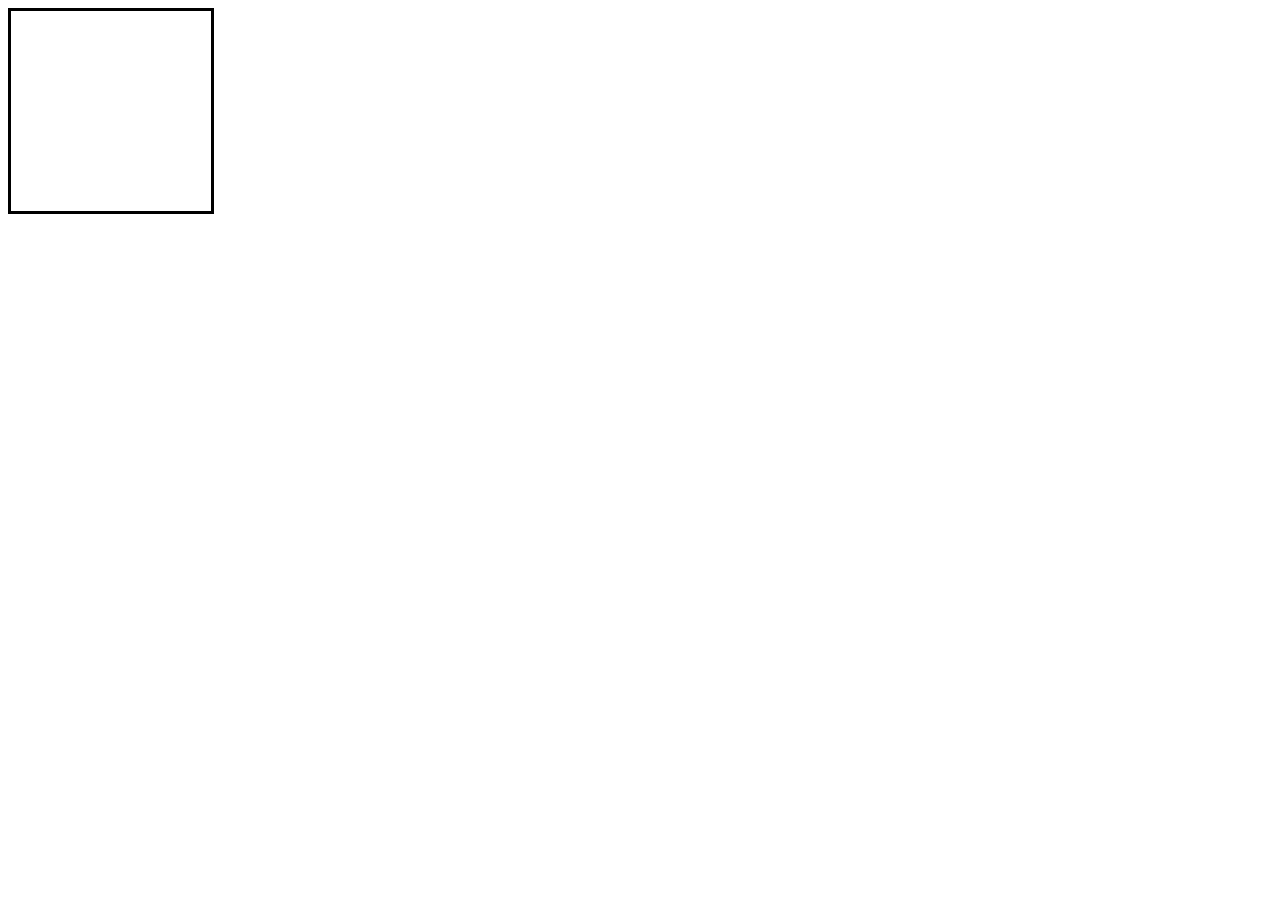
==== teste.html @ ee70fc03 "by_script" ====
<!DOCTYPE html>
<html lang="en">
<head>
    <meta charset="UTF-8">
    <meta name="viewport" content="width=device-width, initial-scale=1.0">
    <title>Document</title>
    <style>
        canvas{
            border: solid;
        }
    </style>
</head>
<body>
    
    <canvas id="cnv" width="200" height="200"></canvas>

</body>
<script>

//drawWeapom(138)

let a = 0


const myInterval = setInterval(() => {
    a++
    drawWeapom(a)
}, 10);

circle(10)
drawWeapom(10)

function circle(ang){

    const angle = ang +45
    const offset = 50
    const l = 50
    const h = 50
    const offset_ang = ((Math.atan2(l/2, h/2) * 180) / Math.PI) + 90

    const center = [offset+l/2,offset+h/2]
    const raio = Math.sqrt(Math.pow(l/2,2)+Math.pow(h/2,2))
    const sin = Number((Math.sin(Math.PI/180 * angle)).toFixed(2))
    const cos = Number((Math.cos(Math.PI/180 * angle)).toFixed(2))
    const cord = [center[0]+raio*cos, center[1]+raio*sin]

    const cnv = document.querySelector('#cnv')

    if (cnv.getContext) {
        ctx = cnv.getContext('2d')
        ctx.clearRect(0, 0, cnv.width, cnv.height)

        ctx.strokeRect(offset,offset, l, h)

        ctx.save();
        ctx.translate(cord[0],cord[1]);
        ctx.rotate(Math.PI / 180 * (angle + offset_ang))

        ctx.strokeRect(0,0, l, h)
        ctx.restore(); 


// PONTEIRO
        ctx.beginPath()
        ctx.moveTo(center[0], center[1])
        ctx.lineTo(cord[0], cord[1])
        ctx.stroke()

    }
}

function drawWeapom(ang){

        const cnv = document.querySelector('#cnv')
        const base = new Image()
        base.src = 'assets/w_base.png'

        base.height = base.width


        const arm = new Image()
        arm.src = `assets/w1_cannon.png`

        const angle = ang +45
        const offset = 0
        const l = arm.width 
        const h = arm.height 
        const offset_ang = ((Math.atan2(l/2, h/2) * 180) / Math.PI) + 90
        const scale = cnv.width / base.width

        const center = [offset+l/2,offset+h/2]
        const raio = Math.sqrt(Math.pow(l/2,2)+Math.pow(h/2,2))
        const sin = Number((Math.sin(Math.PI/180 * angle)).toFixed(2))
        const cos = Number((Math.cos(Math.PI/180 * angle)).toFixed(2))
        const cord = [center[0]+raio*cos, center[1]+raio*sin]

//console.log(l,h,scale,base.width,base.height,cnv.width,cnv.height )

        if (cnv.getContext) {
            ctx = cnv.getContext('2d');
            ctx.clearRect(0, 0, cnv.width, cnv.height)
//            ctx.drawImage(base,offset,offset, base.width, base.height)
            ctx.save();
            ctx.scale(scale,scale)
            ctx.drawImage(base,offset,offset, base.width, base.height)
            ctx.translate(cord[0]+((base.width-l)/2),cord[1]+((base.height-h)/2));
            ctx.rotate(Math.PI / 180 * (angle + offset_ang))
            ctx.strokeRect(0,0, l, h)
            ctx.drawImage(arm,0,0, l, h);
            ctx.restore(); 
        }

    // PONTEIRO
        ctx.beginPath()
        ctx.moveTo(center[0], center[1])
        ctx.lineTo(cord[0], cord[1])
        ctx.stroke()

    }

</script>
</html>
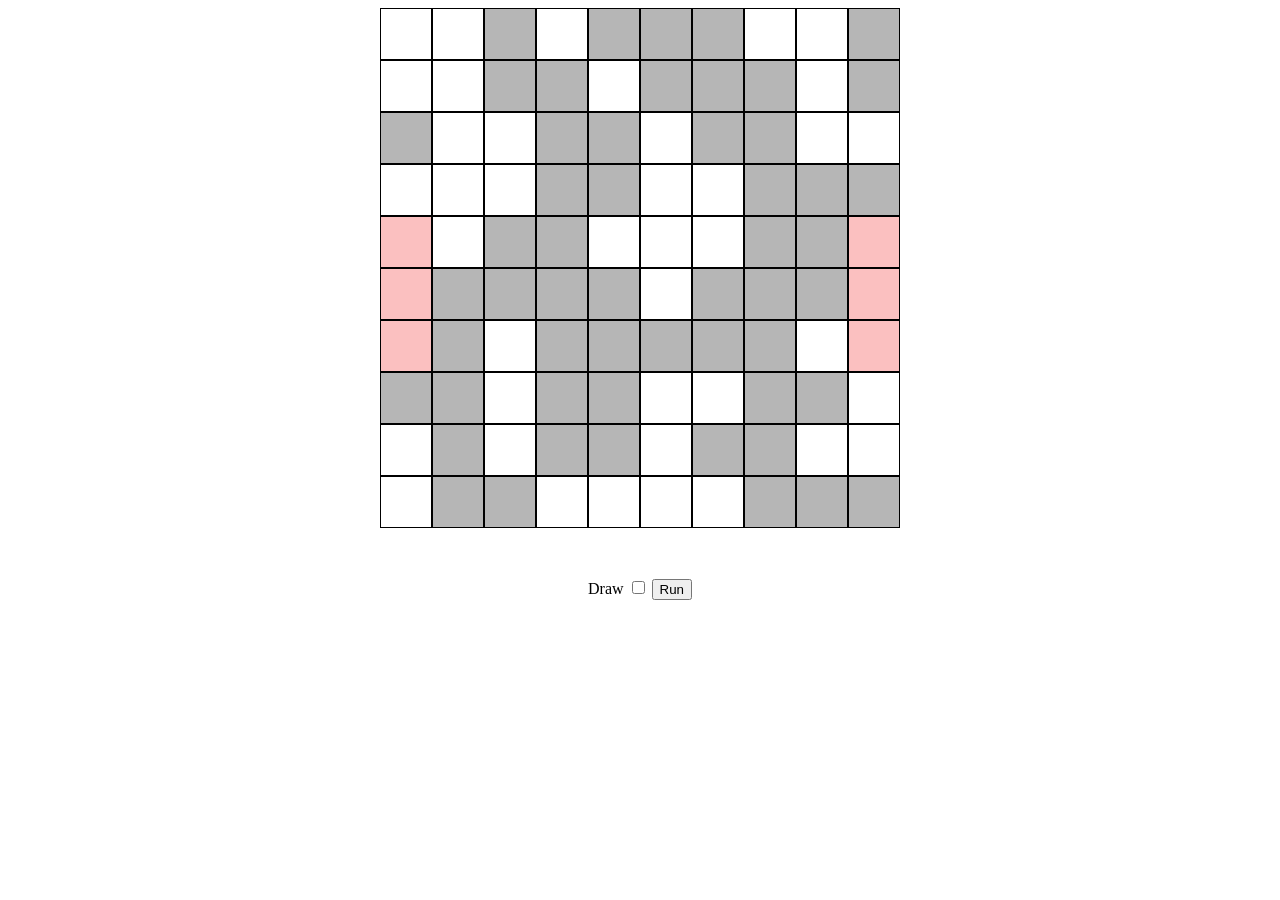
==== commit c17766e2: "by_script" ====
--- a/teste.html
+++ b/teste.html
@@ -5,88 +5,82 @@
     <meta name="viewport" content="width=device-width, initial-scale=1.0">
     <title>Document</title>
     <style>
+
+        body{
+            display: flex;
+            flex-direction: column;
+            justify-content: center;
+            align-items: center;
+            gap: 50px;
+        }
+
+        .hide{
+            display: none;
+        }
+
         canvas{
             border: solid;
         }
+
+        .line{
+            display: flex;
+        }
+
+        .cell{
+            width: 50px;
+            height: 50px;
+            border: solid 1px;
+        }
+
+        .cell:hover{
+            background-color: #c2f0df70;
+            cursor: pointer;
+        }
+
+        .fill{
+            background-color: #5a5a5a70;
+        }
+
+        .gate{
+            background-color: #f5707070 !important;
+        }
+
+
     </style>
 </head>
 <body>
     
-    <canvas id="cnv" width="200" height="200"></canvas>
-
+    <canvas id="cnv" width="200" height="200" class="hide"></canvas>
+
+    <div class="ground"></div>
+    <div>
+        <label for="clear">Draw</label>
+        <input type="checkbox" id="clear">
+        <button>Run</button>
+    </div>
 </body>
 <script>
 
-//drawWeapom(138)
-
-let a = 0
-
-
-const myInterval = setInterval(() => {
-    a++
-    drawWeapom(a)
-}, 10);
-
-circle(10)
-drawWeapom(10)
-
-function circle(ang){
-
-    const angle = ang +45
-    const offset = 50
-    const l = 50
-    const h = 50
-    const offset_ang = ((Math.atan2(l/2, h/2) * 180) / Math.PI) + 90
-
-    const center = [offset+l/2,offset+h/2]
-    const raio = Math.sqrt(Math.pow(l/2,2)+Math.pow(h/2,2))
-    const sin = Number((Math.sin(Math.PI/180 * angle)).toFixed(2))
-    const cos = Number((Math.cos(Math.PI/180 * angle)).toFixed(2))
-    const cord = [center[0]+raio*cos, center[1]+raio*sin]
-
-    const cnv = document.querySelector('#cnv')
-
-    if (cnv.getContext) {
-        ctx = cnv.getContext('2d')
-        ctx.clearRect(0, 0, cnv.width, cnv.height)
-
-        ctx.strokeRect(offset,offset, l, h)
-
-        ctx.save();
-        ctx.translate(cord[0],cord[1]);
-        ctx.rotate(Math.PI / 180 * (angle + offset_ang))
-
-        ctx.strokeRect(0,0, l, h)
-        ctx.restore(); 
-
-
-// PONTEIRO
-        ctx.beginPath()
-        ctx.moveTo(center[0], center[1])
-        ctx.lineTo(cord[0], cord[1])
-        ctx.stroke()
-
-    }
-}
-
-function drawWeapom(ang){
-
-        const cnv = document.querySelector('#cnv')
-        const base = new Image()
-        base.src = 'assets/w_base.png'
-
-        base.height = base.width
-
-
-        const arm = new Image()
-        arm.src = `assets/w1_cannon.png`
+    //drawWeapom(138)
+
+    let a = 0
+
+
+    const myInterval = setInterval(() => {
+        a++
+        drawWeapom(a)
+    }, 10);
+
+    circle(10)
+    drawWeapom(10)
+
+    function circle(ang){
 
         const angle = ang +45
-        const offset = 0
-        const l = arm.width 
-        const h = arm.height 
+        const offset = 50
+        const l = 50
+        const h = 50
         const offset_ang = ((Math.atan2(l/2, h/2) * 180) / Math.PI) + 90
-        const scale = cnv.width / base.width
 
         const center = [offset+l/2,offset+h/2]
         const raio = Math.sqrt(Math.pow(l/2,2)+Math.pow(h/2,2))
@@ -94,29 +88,233 @@
         const cos = Number((Math.cos(Math.PI/180 * angle)).toFixed(2))
         const cord = [center[0]+raio*cos, center[1]+raio*sin]
 
-//console.log(l,h,scale,base.width,base.height,cnv.width,cnv.height )
+        const cnv = document.querySelector('#cnv')
 
         if (cnv.getContext) {
-            ctx = cnv.getContext('2d');
+            ctx = cnv.getContext('2d')
             ctx.clearRect(0, 0, cnv.width, cnv.height)
-//            ctx.drawImage(base,offset,offset, base.width, base.height)
+
+            ctx.strokeRect(offset,offset, l, h)
+
             ctx.save();
-            ctx.scale(scale,scale)
-            ctx.drawImage(base,offset,offset, base.width, base.height)
-            ctx.translate(cord[0]+((base.width-l)/2),cord[1]+((base.height-h)/2));
+            ctx.translate(cord[0],cord[1]);
             ctx.rotate(Math.PI / 180 * (angle + offset_ang))
+
             ctx.strokeRect(0,0, l, h)
-            ctx.drawImage(arm,0,0, l, h);
             ctx.restore(); 
-        }
+
 
     // PONTEIRO
-        ctx.beginPath()
-        ctx.moveTo(center[0], center[1])
-        ctx.lineTo(cord[0], cord[1])
-        ctx.stroke()
-
-    }
+            ctx.beginPath()
+            ctx.moveTo(center[0], center[1])
+            ctx.lineTo(cord[0], cord[1])
+            ctx.stroke()
+
+        }
+    }
+
+    function drawWeapom(ang){
+
+            const cnv = document.querySelector('#cnv')
+            const base = new Image()
+            base.src = 'assets/w_base.png'
+
+            base.height = base.width
+
+
+            const arm = new Image()
+            arm.src = `assets/en_fast.png`
+
+            const angle = ang +45
+            const offset = 0
+            const l = arm.width 
+            const h = arm.height 
+            const offset_ang = ((Math.atan2(l/2, h/2) * 180) / Math.PI) + 90
+            const scale = cnv.width / base.width
+
+            const center = [offset+l/2,offset+h/2]
+            const raio = Math.sqrt(Math.pow(l/2,2)+Math.pow(h/2,2))
+            const sin = Number((Math.sin(Math.PI/180 * angle)).toFixed(2))
+            const cos = Number((Math.cos(Math.PI/180 * angle)).toFixed(2))
+            const cord = [center[0]+raio*cos, center[1]+raio*sin]
+
+    //console.log(l,h,scale,base.width,base.height,cnv.width,cnv.height )
+
+            if (cnv.getContext) {
+                ctx = cnv.getContext('2d');
+                ctx.clearRect(0, 0, cnv.width, cnv.height)
+    //            ctx.drawImage(base,offset,offset, base.width, base.height)
+                ctx.save();
+                ctx.scale(scale,scale)
+                ctx.drawImage(base,offset,offset, base.width, base.height)
+                ctx.translate(cord[0]+((base.width-l)/2),cord[1]+((base.height-h)/2));
+                ctx.rotate(Math.PI / 180 * (angle + offset_ang))
+                ctx.strokeRect(0,0, l, h)
+                ctx.drawImage(arm,0,0, l, h);
+                ctx.restore(); 
+            }
+
+        // PONTEIRO
+            ctx.beginPath()
+            ctx.moveTo(center[0], center[1])
+            ctx.lineTo(cord[0], cord[1])
+            ctx.stroke()
+
+        }
+
+/*  PATH WAY  */
+
+class Enemy{
+    constructor(direct = 'h'){        
+        this.y = 4+Math.floor(Math.random()*3)
+        this.x = 0
+        this.path = []
+    }
+}
+
+Enemy.prototype.getWay = function(){
+    const way = new Object
+    way.paths = []
+    way.pos = []
+    way.gates = this.direct == 'h' ? [4,6] : [4,6]
+
+
+    function free(pos){
+        return game.board[pos[0]][pos[1]].id < 0 ? 1 : 0
+    }
+
+    function exit(pos){
+        const out = []
+        for(let i=0; i<4; i++){
+            try{
+                const y = i<2  ? i%2 ? pos[0]-1 : pos[0]+1  : pos[0]
+                const x = i>=2 ? i%2 ? pos[1]-1 : pos[1]+1  : pos[1]
+                if(free([y,x])){
+                    out.push([y,x])
+                }
+            }catch{
+                console.log('out of borders!')
+            }
+        }
+        return out
+    }
+
+
+    function makeway(pos){
+        const ext = exit(pos[pos.length-1])
+/*
+        for(let i=0; i<ext.length; i++){
+            ja_passei = (pos.some(arr => arr.length === ext[i].length && arr.every((val, j) => val === ext[i][j])))
+
+            ja_passei ? console.log(ext,i) : null
+//            ja_passei ? ext.splice(i,1) : null
+        }
+        
+
+        if(ext.length == 1){
+            console.log('end')
+        }
+*/
+        for(let i=0; i<ext.length; i++){
+            ja_passei = (pos.some(arr => arr.length === ext[i].length && arr.every((val, j) => val === ext[i][j])))
+            if(!ja_passei){
+                const nw_array = JSON.parse(JSON.stringify(pos))
+                nw_array.push(ext[i])
+                console.log(nw_array)
+                makeway(nw_array)
+            }
+        }
+
+    }
+
+    makeway([[this.y,this.x]])
+
+    
+
+}
+
+
+        function start(){
+            createField()
+            console.log(player)
+
+        }
+
+
+const game = new Object
+const player = new Enemy()
+
+        function createField(){
+            const gnd = document.querySelector('.ground')
+            gnd.innerHTML = ''
+            game.board=[]
+            for(let y=0; y<10; y++){
+                const line = document.createElement('div')
+                line.className = 'line'
+                gnd.appendChild(line)
+                game.board.push([])
+                for(let x=0; x<10; x++){
+                    const rand =  Math.floor(Math.random()*2)
+                    const obj = new Object
+                    obj.id = rand ? 1 : -1
+
+                    game.board[game.board.length-1].push(obj)
+                    const cel = document.createElement('div')
+                    cel.className = 'cell'
+                    rand ? cel.classList.add('fill') : null
+                    cel.id = `cel-${y}-${x}`
+                    line.appendChild(cel)
+
+                    if([4,5,6].includes(y)){
+                        if([0,9].includes(x)){
+                            cel.classList.add('gate')
+                            cel.classList.remove('fill')
+                            game.board[y][x].id = -1
+                        }
+                    }
+
+                    cel.addEventListener('click',()=>{
+                        if(document.querySelector('#clear').checked){
+
+                            if(game.board[y][x].id < 0 && !cel.classList.contains('gate')){
+                                cel.classList.add('fill')
+                                game.board[y][x].id = 1
+                            }else{
+                                cel.classList.remove('fill')
+                                game.board[y][x].id = -1
+                            }
+
+                        }else{
+                            console.log(game.board[y][x].id)
+                        }
+                    })
+
+                }
+            }
+            console.log(game)
+        }
+
+
+
+        Enemy.prototype.move = function(){
+    if(this.direct == 'h'){
+        this.x += this.speed
+        this.kill = this.x >= this.offset_x + 26*this.line_w ? 1 : 0
+        this.angle = 0
+    }else{
+        this.y += this.speed
+        this.kill = this.y >= this.offset_y + 20*this.line_h ? 1 : 0
+        this.angle = 90
+    }
+    this.plot()
+}
+
+
+
+
+
+        start()
+
 
 </script>
 </html>
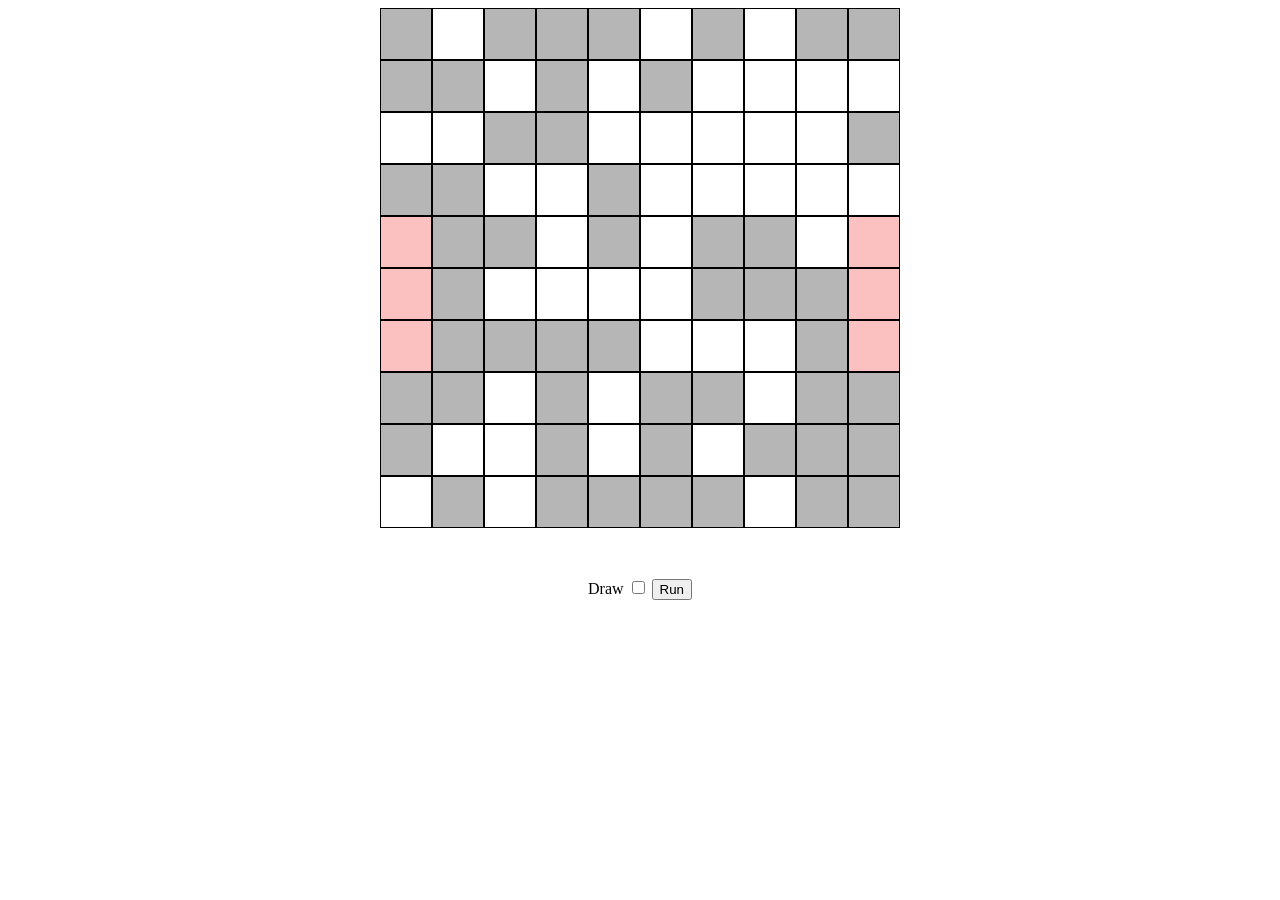
==== commit cebfacc4: "by_script" ====
--- a/teste.html
+++ b/teste.html
@@ -169,14 +169,16 @@
         this.y = 4+Math.floor(Math.random()*3)
         this.x = 0
         this.path = []
+        this.direct = direct
+        this.gates = this.direct == 'h' ? [[4,9],[5,9],[6,9]] : [[9,4],[9,5],[9,6]]
     }
 }
 
 Enemy.prototype.getWay = function(){
     const way = new Object
-    way.paths = []
+    way.path = []
     way.pos = []
-    way.gates = this.direct == 'h' ? [4,6] : [4,6]
+    way.gates = this.gates
 
 
     function free(pos){
@@ -193,43 +195,52 @@
                     out.push([y,x])
                 }
             }catch{
-                console.log('out of borders!')
-            }
+//                console.log('out of borders!')
+            }
+        }
+
+        if(player.gates[0][0] < player.gates[0][1]){
+            out.sort((a, b) => b[1] - a[1]); 
+        }else{
+            out.sort((a, b) => b[0] - a[0]); 
         }
         return out
     }
-
 
     function makeway(pos){
         const ext = exit(pos[pos.length-1])
-/*
+        
         for(let i=0; i<ext.length; i++){
-            ja_passei = (pos.some(arr => arr.length === ext[i].length && arr.every((val, j) => val === ext[i][j])))
-
-            ja_passei ? console.log(ext,i) : null
-//            ja_passei ? ext.splice(i,1) : null
-        }
-        
-
-        if(ext.length == 1){
-            console.log('end')
-        }
-*/
-        for(let i=0; i<ext.length; i++){
-            ja_passei = (pos.some(arr => arr.length === ext[i].length && arr.every((val, j) => val === ext[i][j])))
-            if(!ja_passei){
+            if(pos.some(arr => arr.length === ext[i].length && arr.every((val, j) => val === ext[i][j]))){
+                ext.splice(i,1)
+                i--
+            }else{
+                if(way.gates.some(arr => arr.length === ext[i].length && arr.every((val, j) => val === ext[i][j]))){
+                    const nw_array = JSON.parse(JSON.stringify(pos))
+                    nw_array.push(ext[i])
+                    way.path = !way.path.length || nw_array.length < way.path.length ? nw_array : way.path
+                    return
+                }
+            }
+        }
+
+        if(ext.length){
+            for(let i=0; i<ext.length; i++){
                 const nw_array = JSON.parse(JSON.stringify(pos))
                 nw_array.push(ext[i])
-                console.log(nw_array)
-                makeway(nw_array)
-            }
-        }
-
-    }
+                if(!way.path.length || way.path.length > nw_array.length){
+                    makeway(nw_array)
+                }
+            }
+        }
+
+    }
+
+    way.paths = []
 
     makeway([[this.y,this.x]])
 
-    
+    console.log(way.path)
 
 }
 
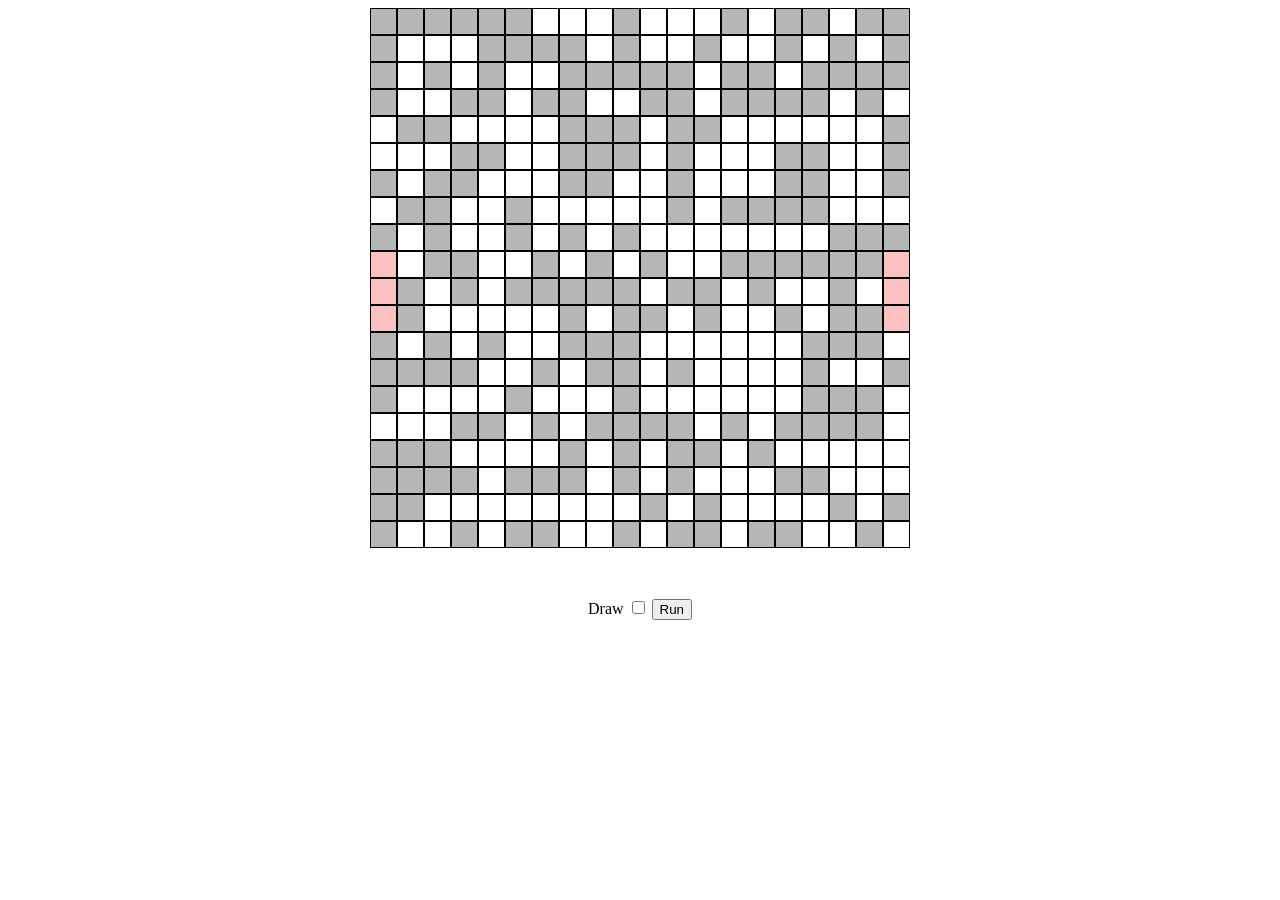
==== commit b4c99383: "by_script" ====
--- a/teste.html
+++ b/teste.html
@@ -27,8 +27,8 @@
         }
 
         .cell{
-            width: 50px;
-            height: 50px;
+            width: 25px;
+            height: 25px;
             border: solid 1px;
         }
 
@@ -45,6 +45,9 @@
             background-color: #f5707070 !important;
         }
 
+        .path{
+            background-color: #70f59c70 !important;
+        }
 
     </style>
 </head>
@@ -56,7 +59,7 @@
     <div>
         <label for="clear">Draw</label>
         <input type="checkbox" id="clear">
-        <button>Run</button>
+        <button id="run">Run</button>
     </div>
 </body>
 <script>
@@ -166,20 +169,23 @@
 
 class Enemy{
     constructor(direct = 'h'){        
-        this.y = 4+Math.floor(Math.random()*3)
+        const square = 20
+        const gt = Math.floor(square/2)
+        this.y = gt-1 +Math.floor(Math.random()*3)
         this.x = 0
         this.path = []
         this.direct = direct
-        this.gates = this.direct == 'h' ? [[4,9],[5,9],[6,9]] : [[9,4],[9,5],[9,6]]
+        this.gates = this.direct == 'h' ? [[gt-1,square-1],[gt,square-1],[gt+1,square-1]] : [[square-1,gt-1],[square-1,gt],[square-1,gt+1]]
     }
 }
 
 Enemy.prototype.getWay = function(){
-    const way = new Object
-    way.path = []
-    way.pos = []
-    way.gates = this.gates
-
+
+}
+
+function getway(y,x,gates){
+
+    let path = []
 
     function free(pos){
         return game.board[pos[0]][pos[1]].id < 0 ? 1 : 0
@@ -194,12 +200,10 @@
                 if(free([y,x])){
                     out.push([y,x])
                 }
-            }catch{
-//                console.log('out of borders!')
-            }
-        }
-
-        if(player.gates[0][0] < player.gates[0][1]){
+            }catch{null}
+        }
+
+        if(gates[0][0] < gates[0][1]){
             out.sort((a, b) => b[1] - a[1]); 
         }else{
             out.sort((a, b) => b[0] - a[0]); 
@@ -215,10 +219,10 @@
                 ext.splice(i,1)
                 i--
             }else{
-                if(way.gates.some(arr => arr.length === ext[i].length && arr.every((val, j) => val === ext[i][j]))){
+                if(gates.some(arr => arr.length === ext[i].length && arr.every((val, j) => val === ext[i][j]))){
                     const nw_array = JSON.parse(JSON.stringify(pos))
                     nw_array.push(ext[i])
-                    way.path = !way.path.length || nw_array.length < way.path.length ? nw_array : way.path
+                    path = !path.length || nw_array.length < path.length ? nw_array : path
                     return
                 }
             }
@@ -228,43 +232,40 @@
             for(let i=0; i<ext.length; i++){
                 const nw_array = JSON.parse(JSON.stringify(pos))
                 nw_array.push(ext[i])
-                if(!way.path.length || way.path.length > nw_array.length){
+                if(!path.length || path.length > nw_array.length){
                     makeway(nw_array)
                 }
             }
         }
 
     }
-
-    way.paths = []
-
-    makeway([[this.y,this.x]])
-
-    console.log(way.path)
-
+    makeway([[y,x]])
+    return path
 }
 
 
-        function start(){
-            createField()
-            console.log(player)
-
-        }
+function start(){
+    createField()
+    console.log(player)
+
+}
 
 
 const game = new Object
 const player = new Enemy()
 
         function createField(){
+            const square = 20
+
             const gnd = document.querySelector('.ground')
             gnd.innerHTML = ''
             game.board=[]
-            for(let y=0; y<10; y++){
+            for(let y=0; y<square; y++){
                 const line = document.createElement('div')
                 line.className = 'line'
                 gnd.appendChild(line)
                 game.board.push([])
-                for(let x=0; x<10; x++){
+                for(let x=0; x<square; x++){
                     const rand =  Math.floor(Math.random()*2)
                     const obj = new Object
                     obj.id = rand ? 1 : -1
@@ -276,8 +277,10 @@
                     cel.id = `cel-${y}-${x}`
                     line.appendChild(cel)
 
-                    if([4,5,6].includes(y)){
-                        if([0,9].includes(x)){
+                    const gt = Math.floor(square/2)
+
+                    if([gt-1,gt,gt+1].includes(y)){
+                        if([0,square-1].includes(x)){
                             cel.classList.add('gate')
                             cel.classList.remove('fill')
                             game.board[y][x].id = -1
@@ -306,22 +309,21 @@
         }
 
 
-
-        Enemy.prototype.move = function(){
-    if(this.direct == 'h'){
-        this.x += this.speed
-        this.kill = this.x >= this.offset_x + 26*this.line_w ? 1 : 0
-        this.angle = 0
-    }else{
-        this.y += this.speed
-        this.kill = this.y >= this.offset_y + 20*this.line_h ? 1 : 0
-        this.angle = 90
-    }
-    this.plot()
-}
-
-
-
+    document.querySelector('#run').addEventListener('click',()=>{
+
+        for(let y=0; y<game.board.length; y++){
+            for(let x=0; x<game.board[y].length; x++){
+                document.querySelector(`#cel-${y}-${x}`).classList.remove('path')
+            }
+        }
+
+        const path = getway(player.y,player.x,player.gates)
+
+        for(let i=0; i<path.length; i++){
+            document.querySelector(`#cel-${path[i][0]}-${path[i][1]}`).classList.add('path')
+        }
+
+    })
 
 
         start()
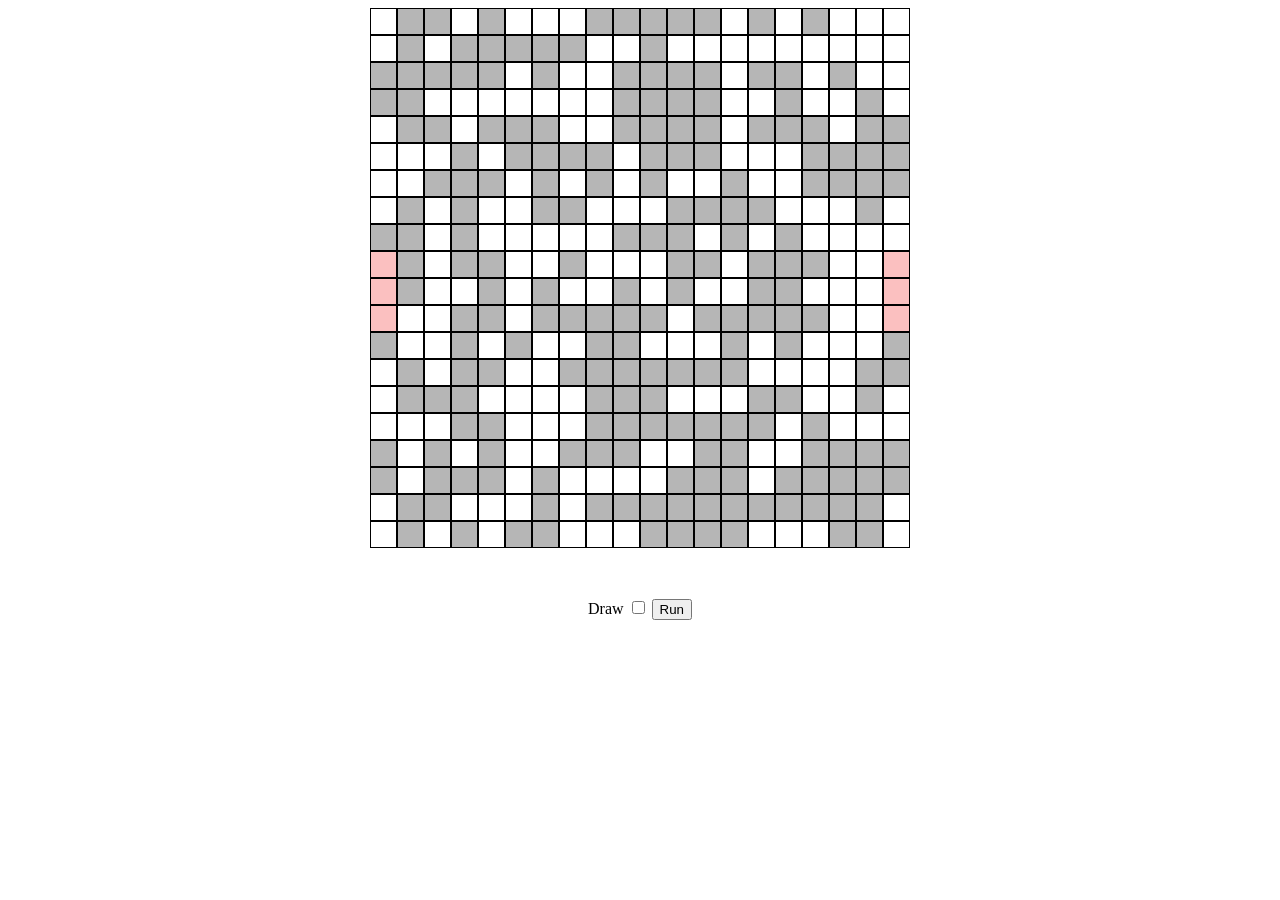
==== commit 3b9b8de2: "by_script" ====
--- a/teste.html
+++ b/teste.html
@@ -169,13 +169,10 @@
 
 class Enemy{
     constructor(direct = 'h'){        
-        const square = 20
-        const gt = Math.floor(square/2)
-        this.y = gt-1 +Math.floor(Math.random()*3)
+        this.y = 7 +Math.floor(Math.random()*3)
         this.x = 0
         this.path = []
         this.direct = direct
-        this.gates = this.direct == 'h' ? [[gt-1,square-1],[gt,square-1],[gt+1,square-1]] : [[square-1,gt-1],[square-1,gt],[square-1,gt+1]]
     }
 }
 
@@ -183,9 +180,28 @@
 
 }
 
-function getway(y,x,gates){
+function clear(){
+    for(let y=0; y<game.board.length; y++){
+        for(let x=0; x<game.board[y].length; x++){
+            document.querySelector(`#cel-${y}-${x}`).classList.remove('fill')
+            game.board[y][x].id = -1
+        }
+    }
+}
+
+function getway(y,x,direct='h'){
+
+    const sqrt = [game.board.length-1,game.board[0].length-1]
+//    const gates = direct == 'h' ? [[7,sqrt[1]],[8,sqrt[1]],[9,sqrt[1]],[10,sqrt[1]],[11,sqrt[1]],[12,sqrt[1]]] : [[sqrt[0],10],[sqrt[0],11],[sqrt[0],12],[sqrt[0],13],[sqrt[0],14],[sqrt[0],15],[sqrt[0],16],[sqrt[0],17]]
+    const gates = direct == 'h' ? [[9,sqrt[1]],[10,sqrt[1]],[11,sqrt[1]]] : [[sqrt[0],10],[sqrt[0],11],[sqrt[0],9]]
+
 
     let path = []
+
+    function flood(){
+
+    }
+
 
     function free(pos){
         return game.board[pos[0]][pos[1]].id < 0 ? 1 : 0
@@ -203,7 +219,7 @@
             }catch{null}
         }
 
-        if(gates[0][0] < gates[0][1]){
+        if(direct == 'h'){
             out.sort((a, b) => b[1] - a[1]); 
         }else{
             out.sort((a, b) => b[0] - a[0]); 
@@ -213,7 +229,7 @@
 
     function makeway(pos){
         const ext = exit(pos[pos.length-1])
-        
+//console.log(ext)        
         for(let i=0; i<ext.length; i++){
             if(pos.some(arr => arr.length === ext[i].length && arr.every((val, j) => val === ext[i][j]))){
                 ext.splice(i,1)
@@ -233,6 +249,7 @@
                 const nw_array = JSON.parse(JSON.stringify(pos))
                 nw_array.push(ext[i])
                 if(!path.length || path.length > nw_array.length){
+                    console.log(nw_array.length)
                     makeway(nw_array)
                 }
             }
@@ -243,6 +260,85 @@
     return path
 }
 
+
+function bts(ini){
+
+    const queue = [setObj(ini,0)]
+    let best = []
+
+
+    function setObj(pos,order, parent=null){
+        const out = new Object
+        out.parent = parent
+        out.order = order
+        out.pos = pos
+        return out
+    }
+
+    function free(pos){
+        return game.board[pos[0]][pos[1]].id < 0 ? 1 : 0
+    }
+
+    function has(pos){
+        for(let i=0; i<queue.length; i++){
+            if(queue[i].pos[0] == pos[0] && queue[i].pos[1] == pos[1]){
+                return 1
+            }
+        }
+        return 0
+    }
+
+    function ending(pos){
+        end = game.gate
+        if(end.some(arr => arr.length === pos.length && arr.every((val, i) => val === pos[i]))){
+            return 1
+        }
+        return 0
+    }
+
+    function getWayBack(index){
+
+        for(let i = index; i>=0; i--){
+
+        }
+
+    }
+
+    function neighbors(pos){
+        const out = []
+        for(let i=0; i<4; i++){
+            try{
+                const y = i<2  ? i%2 ? pos[0]-1 : pos[0]+1  : pos[0]
+                const x = i>=2 ? i%2 ? pos[1]-1 : pos[1]+1  : pos[1]
+                if(!has([y,x]) && free([y,x])){
+                    out.push([y,x])
+                }
+            }catch{null}
+        }
+        return out
+    }
+
+
+    let p=0
+
+    while(p<queue.length){
+        const ngb = neighbors(queue[p].pos)
+        for(let i=0; i<ngb.length; i++){
+            queue.push(setObj(ngb[i],queue[p].order+1,queue[p].pos))
+            console.log(queue[p].pos)
+            if(ending(queue[p].pos)){
+                console.log(queue)
+                console.log('chegou!!')
+                p = queue.length+1
+            }
+
+        }
+        p++
+    }
+
+    console.log(queue)
+
+}
 
 function start(){
     createField()
@@ -255,17 +351,17 @@
 const player = new Enemy()
 
         function createField(){
-            const square = 20
+            game.square = 20
 
             const gnd = document.querySelector('.ground')
             gnd.innerHTML = ''
             game.board=[]
-            for(let y=0; y<square; y++){
+            for(let y=0; y<game.square; y++){
                 const line = document.createElement('div')
                 line.className = 'line'
                 gnd.appendChild(line)
                 game.board.push([])
-                for(let x=0; x<square; x++){
+                for(let x=0; x<game.square; x++){
                     const rand =  Math.floor(Math.random()*2)
                     const obj = new Object
                     obj.id = rand ? 1 : -1
@@ -277,10 +373,11 @@
                     cel.id = `cel-${y}-${x}`
                     line.appendChild(cel)
 
-                    const gt = Math.floor(square/2)
+                    const gt = Math.floor(game.square/2)
+                    game.gate = [[gt-1,game.square-1],[gt,game.square-1],[gt+1,game.square-1]]
 
                     if([gt-1,gt,gt+1].includes(y)){
-                        if([0,square-1].includes(x)){
+                        if([0,game.square-1].includes(x)){
                             cel.classList.add('gate')
                             cel.classList.remove('fill')
                             game.board[y][x].id = -1
@@ -310,6 +407,9 @@
 
 
     document.querySelector('#run').addEventListener('click',()=>{
+        bts([player.y,player.x])
+
+/*
 
         for(let y=0; y<game.board.length; y++){
             for(let x=0; x<game.board[y].length; x++){
@@ -317,12 +417,14 @@
             }
         }
 
-        const path = getway(player.y,player.x,player.gates)
-
-        for(let i=0; i<path.length; i++){
-            document.querySelector(`#cel-${path[i][0]}-${path[i][1]}`).classList.add('path')
-        }
-
+        player.path = getway(player.y,player.x,player.direct)
+
+        console.log(player.path)
+
+        for(let i=0; i<player.path.length; i++){
+            document.querySelector(`#cel-${player.path[i][0]}-${player.path[i][1]}`).classList.add('path')
+        }
+*/
     })
 
 
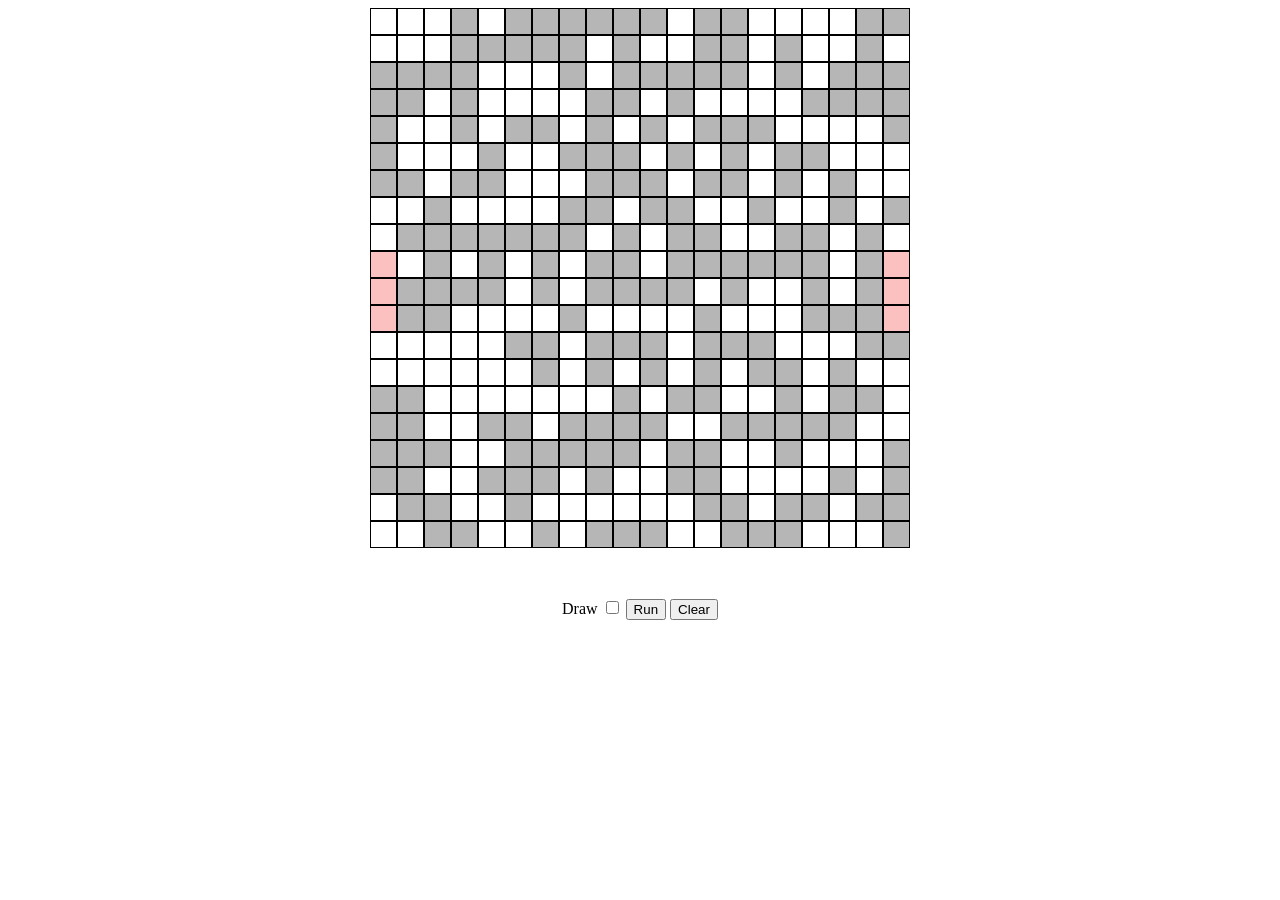
==== commit b963ef8f: "by_script" ====
--- a/teste.html
+++ b/teste.html
@@ -60,6 +60,7 @@
         <label for="clear">Draw</label>
         <input type="checkbox" id="clear">
         <button id="run">Run</button>
+        <button id="clean">Clear</button>
     </div>
 </body>
 <script>
@@ -189,83 +190,8 @@
     }
 }
 
-function getway(y,x,direct='h'){
-
-    const sqrt = [game.board.length-1,game.board[0].length-1]
-//    const gates = direct == 'h' ? [[7,sqrt[1]],[8,sqrt[1]],[9,sqrt[1]],[10,sqrt[1]],[11,sqrt[1]],[12,sqrt[1]]] : [[sqrt[0],10],[sqrt[0],11],[sqrt[0],12],[sqrt[0],13],[sqrt[0],14],[sqrt[0],15],[sqrt[0],16],[sqrt[0],17]]
-    const gates = direct == 'h' ? [[9,sqrt[1]],[10,sqrt[1]],[11,sqrt[1]]] : [[sqrt[0],10],[sqrt[0],11],[sqrt[0],9]]
-
-
-    let path = []
-
-    function flood(){
-
-    }
-
-
-    function free(pos){
-        return game.board[pos[0]][pos[1]].id < 0 ? 1 : 0
-    }
-
-    function exit(pos){
-        const out = []
-        for(let i=0; i<4; i++){
-            try{
-                const y = i<2  ? i%2 ? pos[0]-1 : pos[0]+1  : pos[0]
-                const x = i>=2 ? i%2 ? pos[1]-1 : pos[1]+1  : pos[1]
-                if(free([y,x])){
-                    out.push([y,x])
-                }
-            }catch{null}
-        }
-
-        if(direct == 'h'){
-            out.sort((a, b) => b[1] - a[1]); 
-        }else{
-            out.sort((a, b) => b[0] - a[0]); 
-        }
-        return out
-    }
-
-    function makeway(pos){
-        const ext = exit(pos[pos.length-1])
-//console.log(ext)        
-        for(let i=0; i<ext.length; i++){
-            if(pos.some(arr => arr.length === ext[i].length && arr.every((val, j) => val === ext[i][j]))){
-                ext.splice(i,1)
-                i--
-            }else{
-                if(gates.some(arr => arr.length === ext[i].length && arr.every((val, j) => val === ext[i][j]))){
-                    const nw_array = JSON.parse(JSON.stringify(pos))
-                    nw_array.push(ext[i])
-                    path = !path.length || nw_array.length < path.length ? nw_array : path
-                    return
-                }
-            }
-        }
-
-        if(ext.length){
-            for(let i=0; i<ext.length; i++){
-                const nw_array = JSON.parse(JSON.stringify(pos))
-                nw_array.push(ext[i])
-                if(!path.length || path.length > nw_array.length){
-                    console.log(nw_array.length)
-                    makeway(nw_array)
-                }
-            }
-        }
-
-    }
-    makeway([[y,x]])
-    return path
-}
-
-
-function bts(ini){
-
+function getway(ini){
     const queue = [setObj(ini,0)]
-    let best = []
-
 
     function setObj(pos,order, parent=null){
         const out = new Object
@@ -289,19 +215,17 @@
     }
 
     function ending(pos){
-        end = game.gate
-        if(end.some(arr => arr.length === pos.length && arr.every((val, i) => val === pos[i]))){
-            return 1
-        }
-        return 0
-    }
-
-    function getWayBack(index){
-
-        for(let i = index; i>=0; i--){
-
-        }
-
+        return game.gate.some(arr => arr.length === pos.length && arr.every((val, i) => val === pos[i]))
+    }
+
+    function getWayBack(){
+        const path = [queue[queue.length-1]]
+        for(let i=queue.length-2; i>=0; i--){
+            if(JSON.stringify(path[path.length-1].parent)==JSON.stringify(queue[i].pos)){
+                path.push(queue[i])
+            }
+        }
+        return path
     }
 
     function neighbors(pos){
@@ -318,26 +242,20 @@
         return out
     }
 
-
     let p=0
-
     while(p<queue.length){
         const ngb = neighbors(queue[p].pos)
         for(let i=0; i<ngb.length; i++){
-            queue.push(setObj(ngb[i],queue[p].order+1,queue[p].pos))
-            console.log(queue[p].pos)
-            if(ending(queue[p].pos)){
-                console.log(queue)
-                console.log('chegou!!')
-                p = queue.length+1
-            }
-
+            const next = setObj(ngb[i],queue[p].order+1,queue[p].pos)
+            queue.push(next)
+            if(ending(ngb[i])){
+                return getWayBack()
+            }
         }
         p++
     }
 
-    console.log(queue)
-
+    return []
 }
 
 function start(){
@@ -405,30 +323,25 @@
             console.log(game)
         }
 
-
     document.querySelector('#run').addEventListener('click',()=>{
-        bts([player.y,player.x])
-
-/*
-
+        const bestway = getway([player.y,player.x])
         for(let y=0; y<game.board.length; y++){
             for(let x=0; x<game.board[y].length; x++){
                 document.querySelector(`#cel-${y}-${x}`).classList.remove('path')
             }
         }
 
-        player.path = getway(player.y,player.x,player.direct)
-
-        console.log(player.path)
-
-        for(let i=0; i<player.path.length; i++){
-            document.querySelector(`#cel-${player.path[i][0]}-${player.path[i][1]}`).classList.add('path')
-        }
-*/
+        for(let i=0; i<bestway.length; i++){
+            document.querySelector(`#cel-${bestway[i].pos[0]}-${bestway[i].pos[1]}`).classList.add('path')
+        }
+
     })
 
-
-        start()
+    document.querySelector('#clean').addEventListener('click',()=>{
+        clear()
+    })
+
+    start()
 
 
 </script>
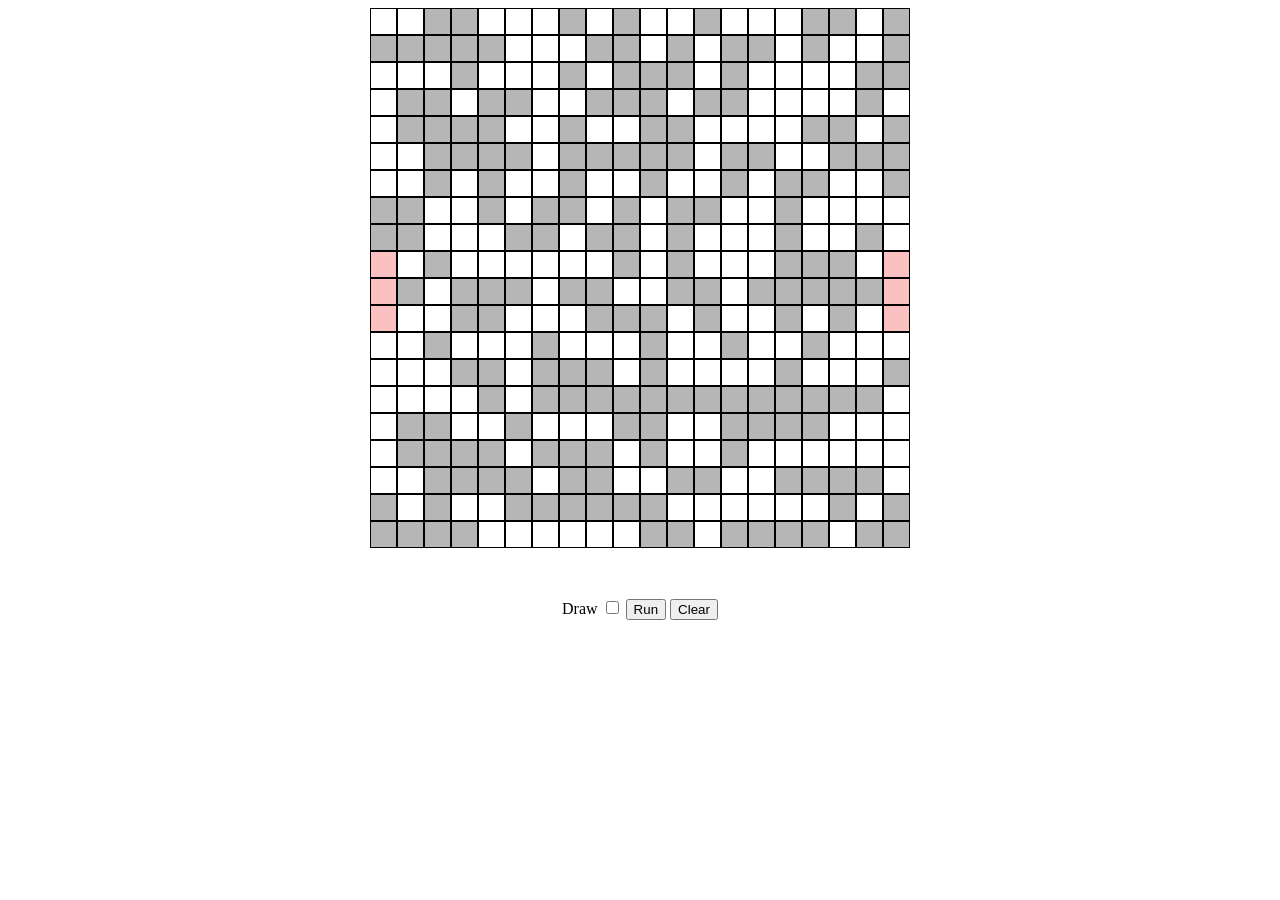
==== commit 82930c96: "by_script" ====
--- a/teste.html
+++ b/teste.html
@@ -221,8 +221,8 @@
     function getWayBack(){
         const path = [queue[queue.length-1]]
         for(let i=queue.length-2; i>=0; i--){
-            if(JSON.stringify(path[path.length-1].parent)==JSON.stringify(queue[i].pos)){
-                path.push(queue[i])
+            if(JSON.stringify(path[0].parent)==JSON.stringify(queue[i].pos)){
+                path.unshift(queue[i])
             }
         }
         return path
